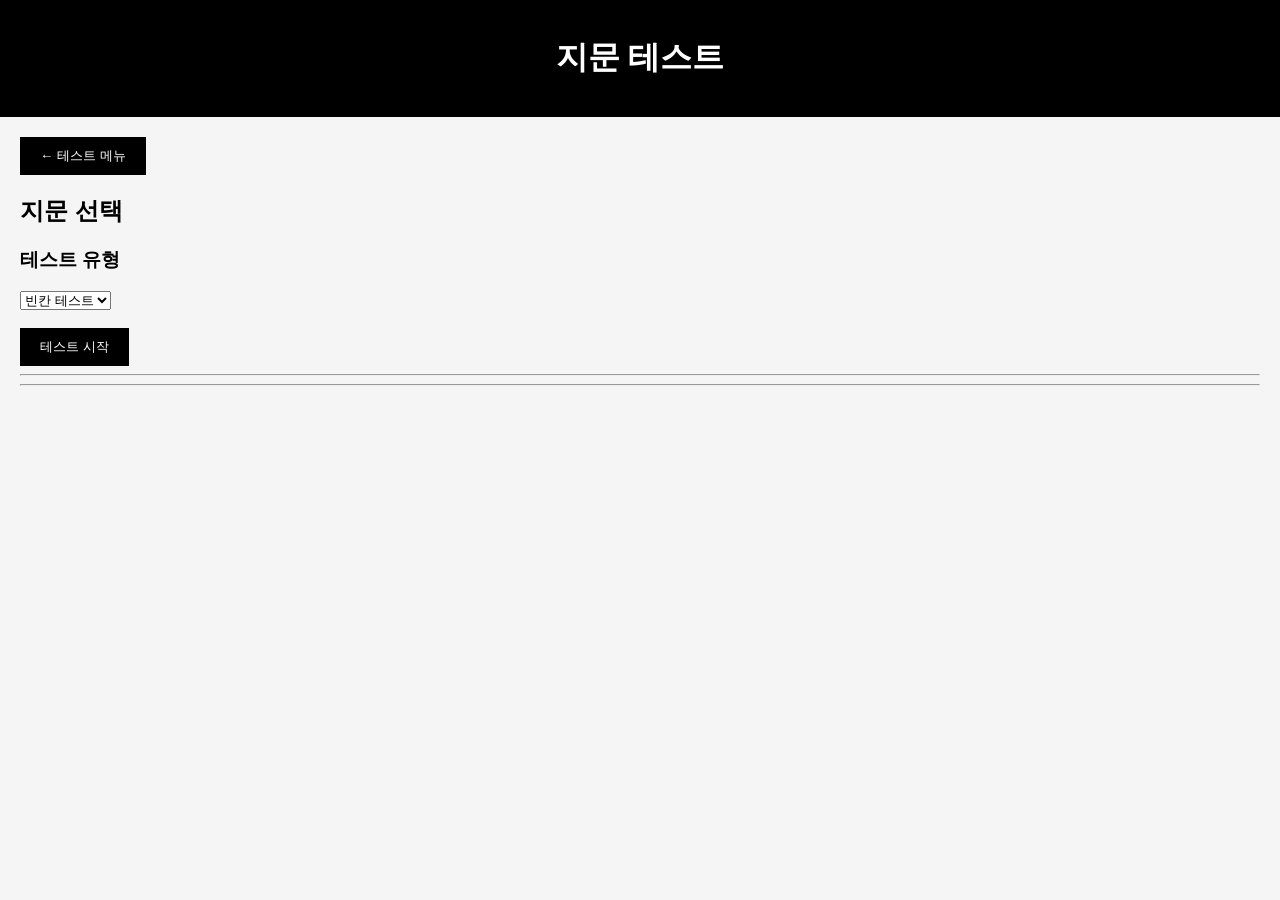
==== pages/passage_test.html @ a453e65e "Rename passage_test.html to pages/passage_test.html" ====
<!DOCTYPE html>
<html>
<head>
<meta charset="UTF-8">
<title>지문 테스트</title>
<link rel="stylesheet" href="../style.css">
</head>

<body>

<header>
<h1>지문 테스트</h1>
</header>

<div class="container">

<button onclick="location.href='tests.html'">← 테스트 메뉴</button>

<h2>지문 선택</h2>

<div id="passageSelection"></div>

<h3>테스트 유형</h3>

<select id="passageTestType">
<option value="blank">빈칸 테스트</option>
<option value="rewrite">백지 테스트</option>
</select>

<br><br>

<button onclick="startPassageTest()">테스트 시작</button>

<hr>

<div id="passageTestArea" style="display:none">

<div id="passageQuestion"></div>

<textarea id="passageAnswer"></textarea>

<br>

<button onclick="submitPassageAnswer()">제출</button>

</div>

<hr>

<div id="passageResult"></div>

</div>

<script src="../app.js"></script>

</body>
</html>
---- style.css ----
body{
font-family:Arial;
margin:0;
background:#f5f5f5;
}

header{
background:black;
color:white;
padding:15px;
text-align:center;
}

.centerBox{
height:100vh;
display:flex;
flex-direction:column;
justify-content:center;
align-items:center;
gap:10px;
}

input{
padding:10px;
font-size:16px;
}

button{
padding:10px 20px;
background:black;
color:white;
border:none;
cursor:pointer;
}

.menu{
display:grid;
grid-template-columns:1fr 1fr;
gap:20px;
padding:40px;
}

.card{
background:white;
padding:40px;
text-align:center;
font-size:20px;
border-radius:10px;
text-decoration:none;
color:black;
box-shadow:0 2px 10px rgba(0,0,0,0.1);
}

.card:hover{
transform:scale(1.05);
}


.container{
padding:20px;
}

.wordCard{
background:white;
padding:15px;
margin:10px 0;
border-radius:8px;
box-shadow:0 1px 5px rgba(0,0,0,0.1);
}

.wordActions{
margin-top:10px;
}

.smallBtn{
margin-right:10px;
padding:5px 10px;
font-size:12px;
}


#setSelection{
margin:20px 0;
}

.setItem{
background:white;
padding:10px;
margin:5px 0;
border-radius:6px;
box-shadow:0 1px 5px rgba(0,0,0,0.1);
}


textarea{
width:100%;
height:150px;
padding:10px;
font-size:16px;
}

.blank{
background:#ddd;
padding:3px 10px;
border-radius:4px;
}

.wrongItem{
background:white;
padding:15px;
margin:10px 0;
border-radius:8px;
box-shadow:0 1px 5px rgba(0,0,0,0.1);
}
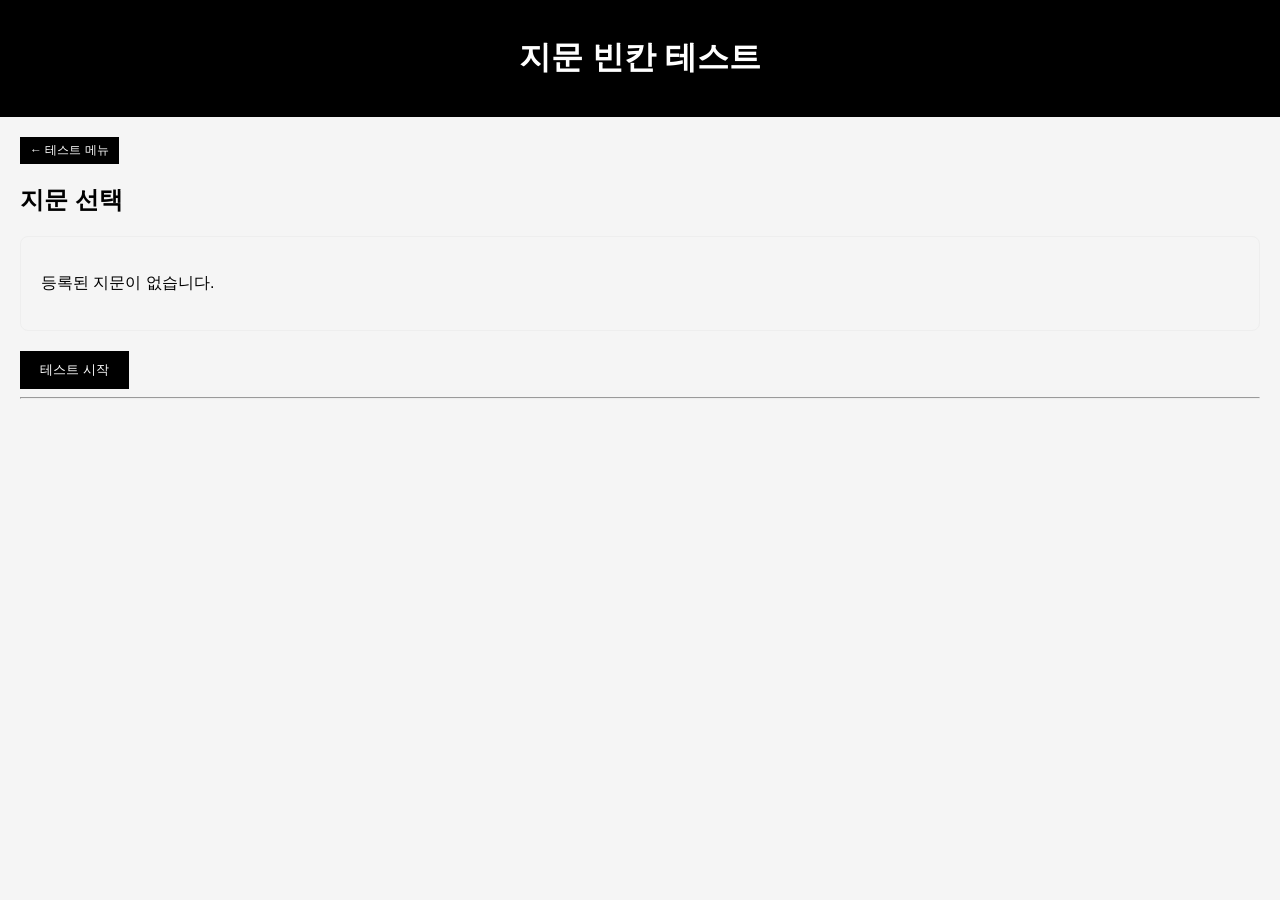
==== commit 19299e8e: "Update passage_test.html" ====
--- a/pages/passage_test.html
+++ b/pages/passage_test.html
@@ -1,57 +1,80 @@
 <!DOCTYPE html>
-<html>
+<html lang="ko">
 <head>
-<meta charset="UTF-8">
-<title>지문 테스트</title>
-<link rel="stylesheet" href="../style.css">
+    <meta charset="UTF-8">
+    <title>지문 테스트</title>
+    <link rel="stylesheet" href="../style.css">
+    <style>
+        /* 지문용 추가 스타일 (style.css에 없다면 여기 유지) */
+        .passage-input {
+            border: none;
+            border-bottom: 2px solid #333;
+            outline: none;
+            text-align: center;
+            font-size: 1rem;
+            font-family: inherit;
+            background: #f9f9f9;
+            margin: 2px 4px;
+            padding: 2px;
+        }
+        #passageQuestion {
+            line-height: 2.2;
+            background: white;
+            padding: 25px;
+            border-radius: 12px;
+            border: 1px solid #ddd;
+            font-size: 1.1rem;
+            word-break: break-word;
+        }
+        #passageTranslationView {
+            margin-top: 15px;
+            padding: 15px;
+            background: #f0f4f8;
+            border-left: 4px solid #007bff;
+            color: #444;
+            font-style: italic;
+        }
+    </style>
 </head>
-
 <body>
 
 <header>
-<h1>지문 테스트</h1>
+    <h1>지문 빈칸 테스트</h1>
 </header>
 
 <div class="container">
+    <button class="smallBtn" onclick="location.href='tests.html'">← 테스트 메뉴</button>
 
-<button onclick="location.href='tests.html'">← 테스트 메뉴</button>
+    <div id="setupArea">
+        <h2>지문 선택</h2>
+        <div id="passageSelection" style="max-height: 300px; overflow-y: auto; border: 1px solid #eee; padding: 10px; border-radius: 8px; margin-bottom: 20px;">
+            </div>
 
-<h2>지문 선택</h2>
+        <button class="mainBtn" onclick="startPassageTest()">테스트 시작</button>
+    </div>
 
-<div id="passageSelection"></div>
+    <div id="passageTestArea" style="display:none; margin-top: 20px;">
+        <div style="margin-bottom: 15px; display: flex; justify-content: space-between; align-items: center;">
+            <label style="font-weight: bold; cursor: pointer;">
+                <input type="checkbox" id="showTranslationOpt" onchange="toggleTranslation()"> 해석 함께 보기
+            </label>
+        </div>
 
-<h3>테스트 유형</h3>
+        <div id="passageQuestion"></div>
+        
+        <div id="passageTranslationView" style="display: none;"></div>
 
-<select id="passageTestType">
-<option value="blank">빈칸 테스트</option>
-<option value="rewrite">백지 테스트</option>
-</select>
+        <div style="margin-top: 25px; display: flex; gap: 10px;">
+            <button class="mainBtn" style="background-color: #28a745;" onclick="submitPassageAnswer()">채점하기</button>
+            <button class="mainBtn" style="background-color: #6c757d;" onclick="nextPassage()">다음 지문</button>
+        </div>
+    </div>
 
-<br><br>
+    <hr>
 
-<button onclick="startPassageTest()">테스트 시작</button>
-
-<hr>
-
-<div id="passageTestArea" style="display:none">
-
-<div id="passageQuestion"></div>
-
-<textarea id="passageAnswer"></textarea>
-
-<br>
-
-<button onclick="submitPassageAnswer()">제출</button>
-
-</div>
-
-<hr>
-
-<div id="passageResult"></div>
-
+    <div id="passageResult" style="margin-top: 20px; font-size: 1.2rem; font-weight: bold; text-align: center;"></div>
 </div>
 
 <script src="../app.js"></script>
-
 </body>
 </html>
--- a/style.css
+++ b/style.css
@@ -99,6 +99,21 @@
 font-size:16px;
 }
 
+textarea {
+    font-family: inherit;
+    font-size: 1rem;
+    padding: 10px;
+    width: 100%;
+    box-sizing: border-box;
+    resize: vertical;
+}
+
+#passageContentView p {
+    font-family: inherit;
+    line-height: 1.6;
+    white-space: pre-wrap;
+}
+
 .blank{
 background:#ddd;
 padding:3px 10px;
@@ -112,3 +127,20 @@
 border-radius:8px;
 box-shadow:0 1px 5px rgba(0,0,0,0.1);
 }
+
+#testFeedback {
+    position: fixed;
+    top: 50%;
+    left: 50%;
+    transform: translate(-50%, -50%);
+    color: white;
+    padding: 20px 40px;
+    border-radius: 10px;
+    font-size: 1.5rem;
+    font-weight: bold;
+    z-index: 9999;
+    display: none;
+    text-align: center;
+    box-shadow: 0 4px 15px rgba(0,0,0,0.3);
+    pointer-events: none;
+}
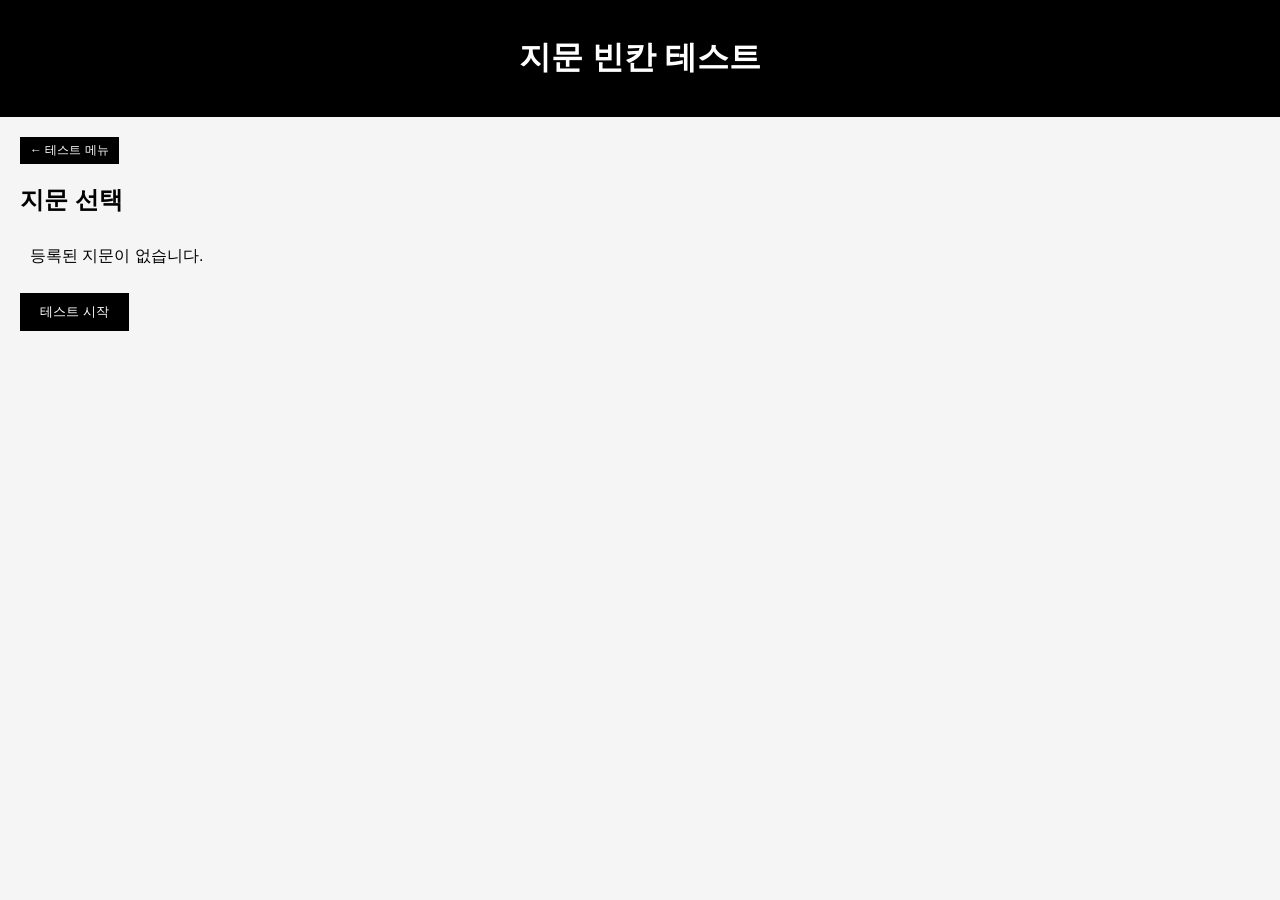
==== commit f325c51a: "Update passage_test.html" ====
--- a/pages/passage_test.html
+++ b/pages/passage_test.html
@@ -47,22 +47,18 @@
 
     <div id="setupArea">
         <h2>지문 선택</h2>
-        <div id="passageSelection" style="max-height: 300px; overflow-y: auto; border: 1px solid #eee; padding: 10px; border-radius: 8px; margin-bottom: 20px;">
-            </div>
-
+        <div id="passageSelection"></div>
         <button class="mainBtn" onclick="startPassageTest()">테스트 시작</button>
     </div>
 
     <div id="passageTestArea" style="display:none; margin-top: 20px;">
-        <div style="margin-bottom: 15px; display: flex; justify-content: space-between; align-items: center;">
-            <label style="font-weight: bold; cursor: pointer;">
-                <input type="checkbox" id="showTranslationOpt" onchange="toggleTranslation()"> 해석 함께 보기
-            </label>
+        <div style="margin-bottom: 15px;">
+            <label><input type="checkbox" id="showTranslationOpt" onchange="toggleTranslation()"> 해석 함께 보기</label>
         </div>
 
-        <div id="passageQuestion"></div>
+        <div id="passageQuestion" style="line-height: 2.2; background: white; padding: 25px; border-radius: 12px; border: 1px solid #ddd; font-size: 1.1rem;"></div>
         
-        <div id="passageTranslationView" style="display: none;"></div>
+        <div id="passageTranslationView" style="display: none; margin-top: 15px; padding: 15px; background: #f0f4f8; border-left: 4px solid #007bff;"></div>
 
         <div style="margin-top: 25px; display: flex; gap: 10px;">
             <button class="mainBtn" style="background-color: #28a745;" onclick="submitPassageAnswer()">채점하기</button>
@@ -70,8 +66,6 @@
         </div>
     </div>
 
-    <hr>
-
     <div id="passageResult" style="margin-top: 20px; font-size: 1.2rem; font-weight: bold; text-align: center;"></div>
 </div>
 
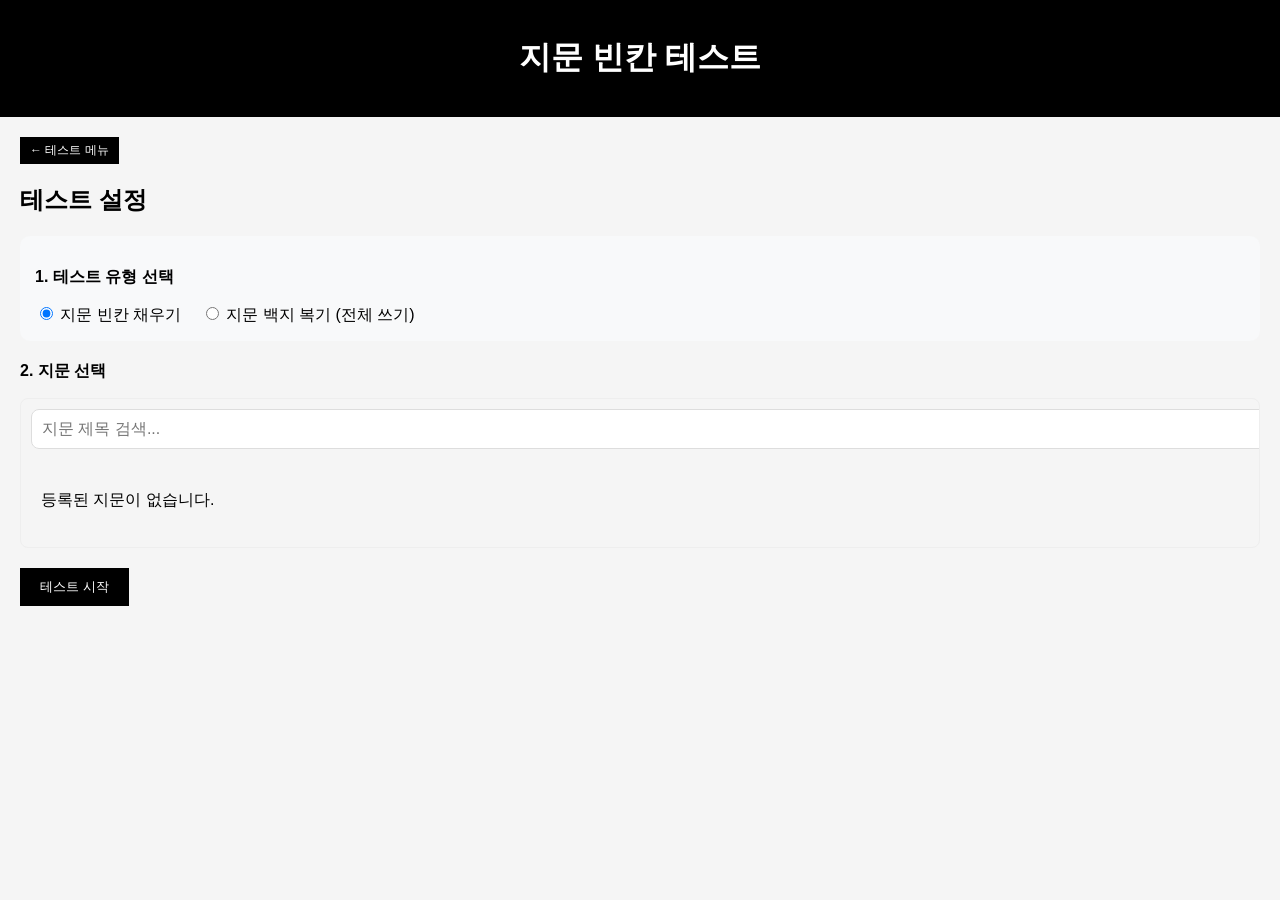
==== commit ffbe8414: "Update passage_test.html" ====
--- a/pages/passage_test.html
+++ b/pages/passage_test.html
@@ -45,28 +45,39 @@
 <div class="container">
     <button class="smallBtn" onclick="location.href='tests.html'">← 테스트 메뉴</button>
 
-    <div id="setupArea">
-        <h2>지문 선택</h2>
-        <div id="passageSelection"></div>
-        <button class="mainBtn" onclick="startPassageTest()">테스트 시작</button>
+<div id="setupArea">
+    <h2>테스트 설정</h2>
+    
+    <div style="margin-bottom: 20px; background: #f8f9fa; padding: 15px; border-radius: 10px;">
+        <p><b>1. 테스트 유형 선택</b></p>
+        <label><input type="radio" name="passageType" value="blank" checked> 지문 빈칸 채우기</label>
+        <label style="margin-left: 15px;"><input type="radio" name="passageType" value="rewrite"> 지문 백지 복기 (전체 쓰기)</label>
     </div>
+
+    <div style="margin-bottom: 20px;">
+        <p><b>2. 지문 선택</b></p>
+        <div id="passageSelection" style="max-height: 300px; overflow-y: auto; border: 1px solid #eee; padding: 10px; border-radius: 8px;"></div>
+    </div>
+    
+    <button class="mainBtn" onclick="startPassageTest()">테스트 시작</button>
+</div>
 
     <div id="passageTestArea" style="display:none; margin-top: 20px;">
         <div style="margin-bottom: 15px;">
             <label><input type="checkbox" id="showTranslationOpt" onchange="toggleTranslation()"> 해석 함께 보기</label>
         </div>
 
-        <div id="passageQuestion" style="line-height: 2.2; background: white; padding: 25px; border-radius: 12px; border: 1px solid #ddd; font-size: 1.1rem;"></div>
+        <div id="passageQuestion"></div>
         
-        <div id="passageTranslationView" style="display: none; margin-top: 15px; padding: 15px; background: #f0f4f8; border-left: 4px solid #007bff;"></div>
+        <div id="passageTranslationView" style="display: none;"></div>
 
         <div style="margin-top: 25px; display: flex; gap: 10px;">
-            <button class="mainBtn" style="background-color: #28a745;" onclick="submitPassageAnswer()">채점하기</button>
-            <button class="mainBtn" style="background-color: #6c757d;" onclick="nextPassage()">다음 지문</button>
+            <button class="mainBtn" onclick="submitPassageAnswer()">채점하기</button>
+            <button class="mainBtn" onclick="nextPassage()">다음 지문</button>
         </div>
     </div>
 
-    <div id="passageResult" style="margin-top: 20px; font-size: 1.2rem; font-weight: bold; text-align: center;"></div>
+    <div id="passageResult"></div>
 </div>
 
 <script src="../app.js"></script>
--- a/style.css
+++ b/style.css
@@ -144,3 +144,14 @@
     box-shadow: 0 4px 15px rgba(0,0,0,0.3);
     pointer-events: none;
 }
+
+.badge {
+    background: #6c757d;
+    color: white;
+    padding: 3px 8px;
+    border-radius: 4px;
+    font-size: 0.8rem;
+}
+.wordCard p {
+    margin: 5px 0;
+}
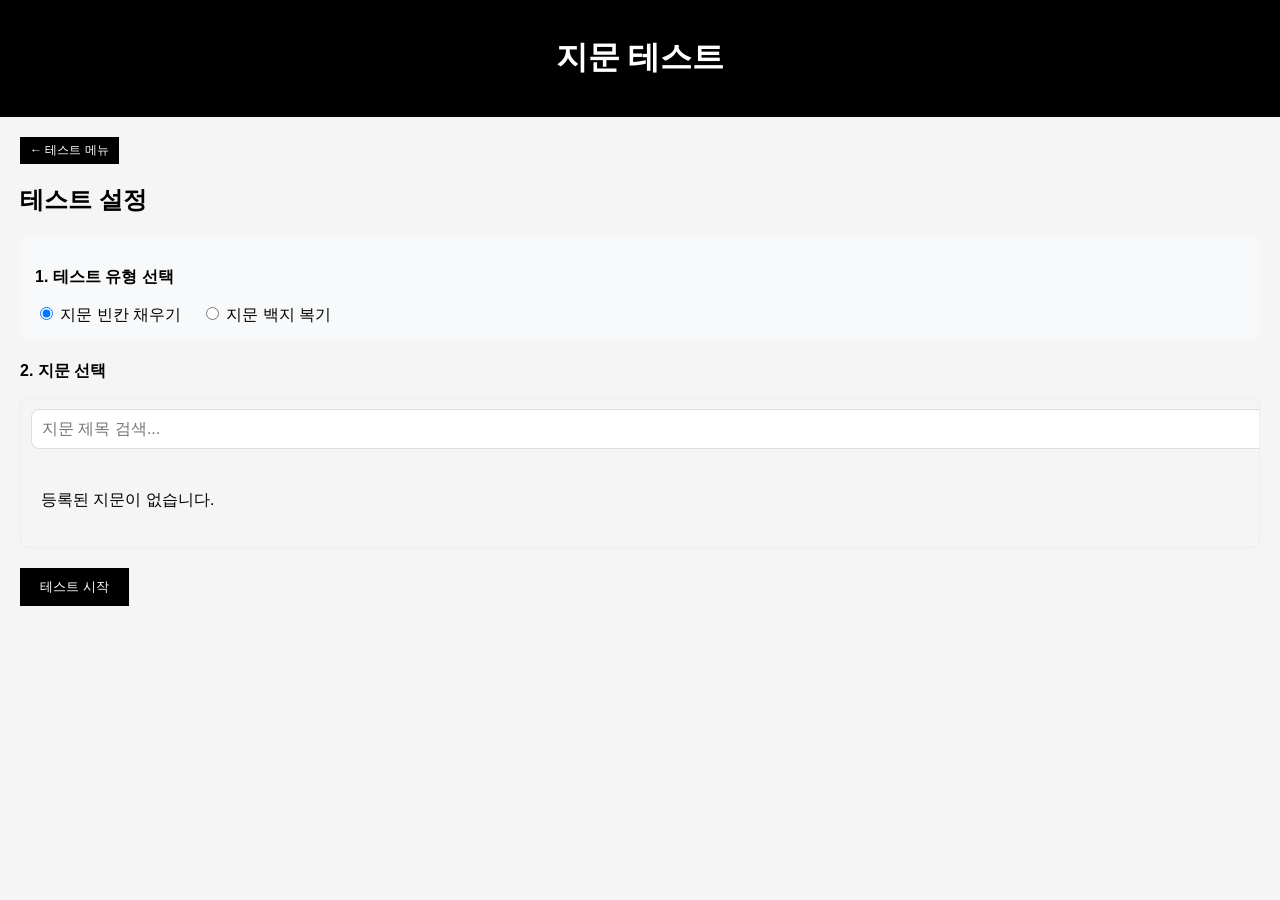
==== commit 15b4aec4: "Update passage_test.html" ====
--- a/pages/passage_test.html
+++ b/pages/passage_test.html
@@ -5,7 +5,6 @@
     <title>지문 테스트</title>
     <link rel="stylesheet" href="../style.css">
     <style>
-        /* 지문용 추가 스타일 (style.css에 없다면 여기 유지) */
         .passage-input {
             border: none;
             border-bottom: 2px solid #333;
@@ -39,7 +38,7 @@
 <body>
 
 <header>
-    <h1>지문 빈칸 테스트</h1>
+    <h1>지문 테스트</h1>
 </header>
 
 <div class="container">
@@ -51,7 +50,7 @@
     <div style="margin-bottom: 20px; background: #f8f9fa; padding: 15px; border-radius: 10px;">
         <p><b>1. 테스트 유형 선택</b></p>
         <label><input type="radio" name="passageType" value="blank" checked> 지문 빈칸 채우기</label>
-        <label style="margin-left: 15px;"><input type="radio" name="passageType" value="rewrite"> 지문 백지 복기 (전체 쓰기)</label>
+        <label style="margin-left: 15px;"><input type="radio" name="passageType" value="rewrite"> 지문 백지 복기</label>
     </div>
 
     <div style="margin-bottom: 20px;">
@@ -64,7 +63,7 @@
 
     <div id="passageTestArea" style="display:none; margin-top: 20px;">
         <div style="margin-bottom: 15px;">
-            <label><input type="checkbox" id="showTranslationOpt" onchange="toggleTranslation()"> 해석 함께 보기</label>
+            <label><input type="checkbox" id="showTranslationOpt" onclick="toggleTranslation()"> 해석 보기</label>
         </div>
 
         <div id="passageQuestion"></div>
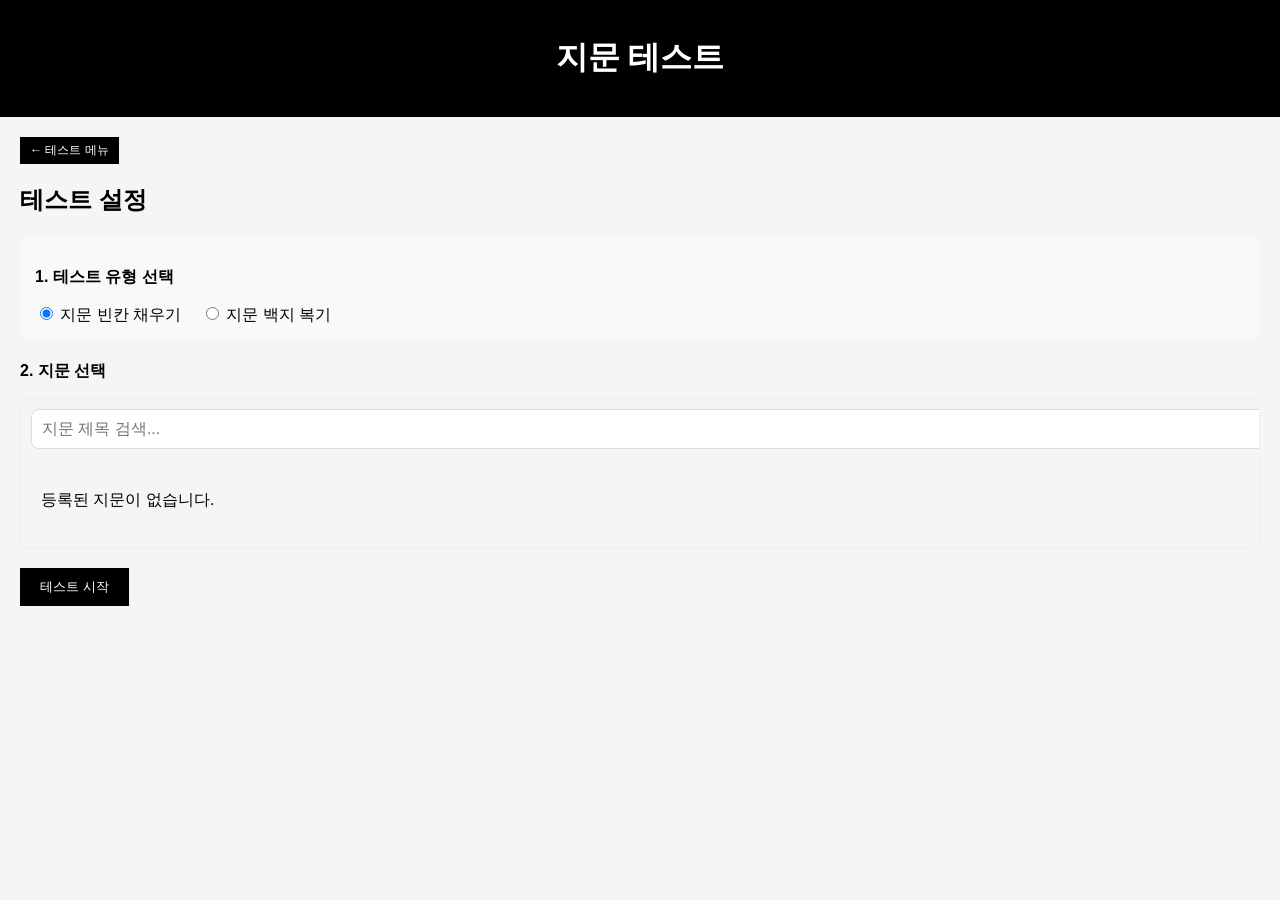
==== commit a71ec9fc: "Update passage_test.html" ====
--- a/pages/passage_test.html
+++ b/pages/passage_test.html
@@ -66,6 +66,9 @@
             <label><input type="checkbox" id="showTranslationOpt" onclick="toggleTranslation()"> 해석 보기</label>
         </div>
 
+    <div id="passageResultArea" style="display:none; text-align:center; padding:40px; background:white; border-radius:15px; box-shadow:0 4px 15px rgba(0,0,0,0.1);">
+    </div>
+
         <div id="passageQuestion"></div>
         
         <div id="passageTranslationView" style="display: none;"></div>
